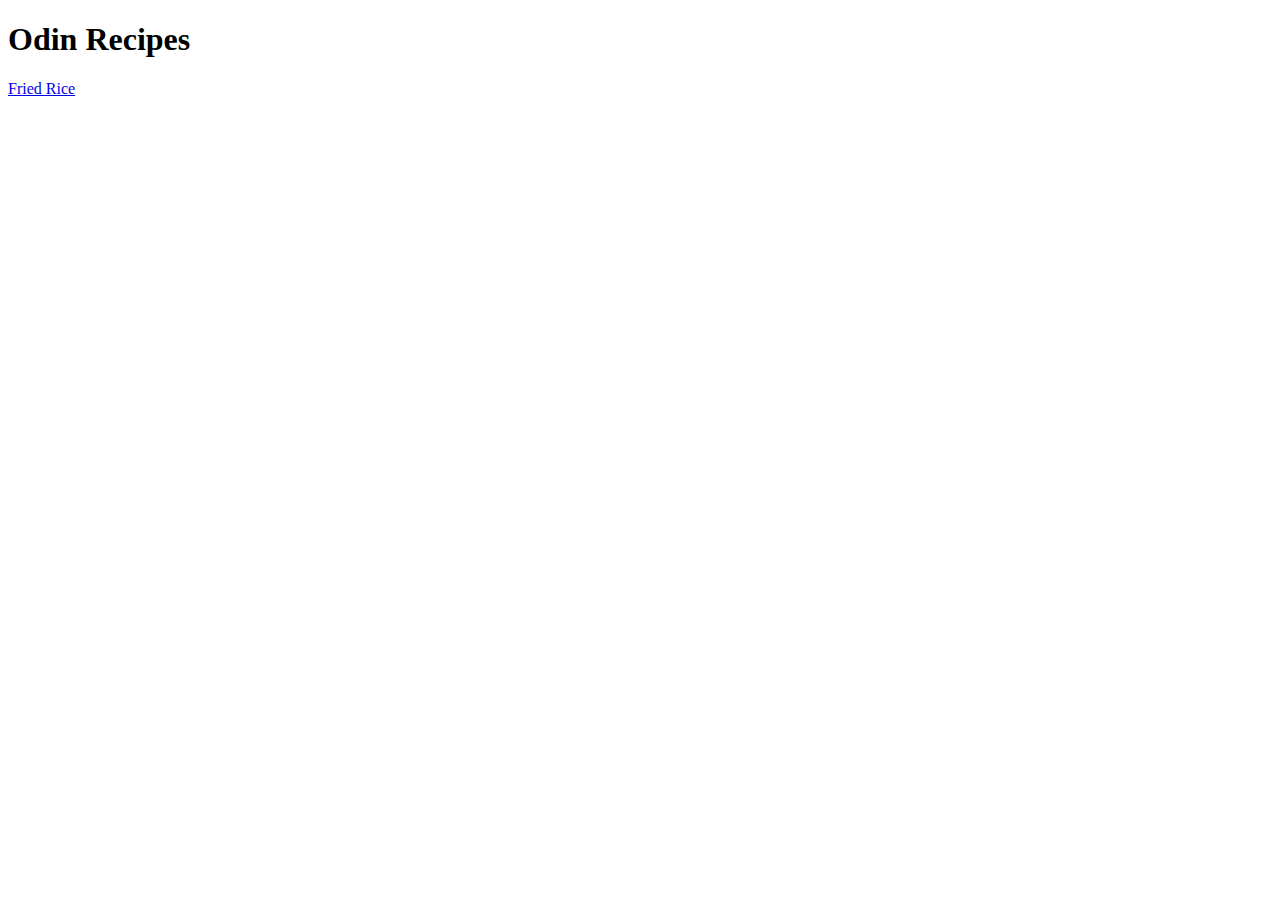
==== index.html @ 74536891 "Create Index.html and First Reicpe" ====
<!DOCTYPE html>
<html lang="en">
<head>
    <meta charset="UTF-8">
    <title>Odin Recipes</title>
</head>
<body>
    <h1>Odin Recipes</h1>
    <a href="./recipes/friedrice.html">Fried Rice</a>
    
</body>
</html>
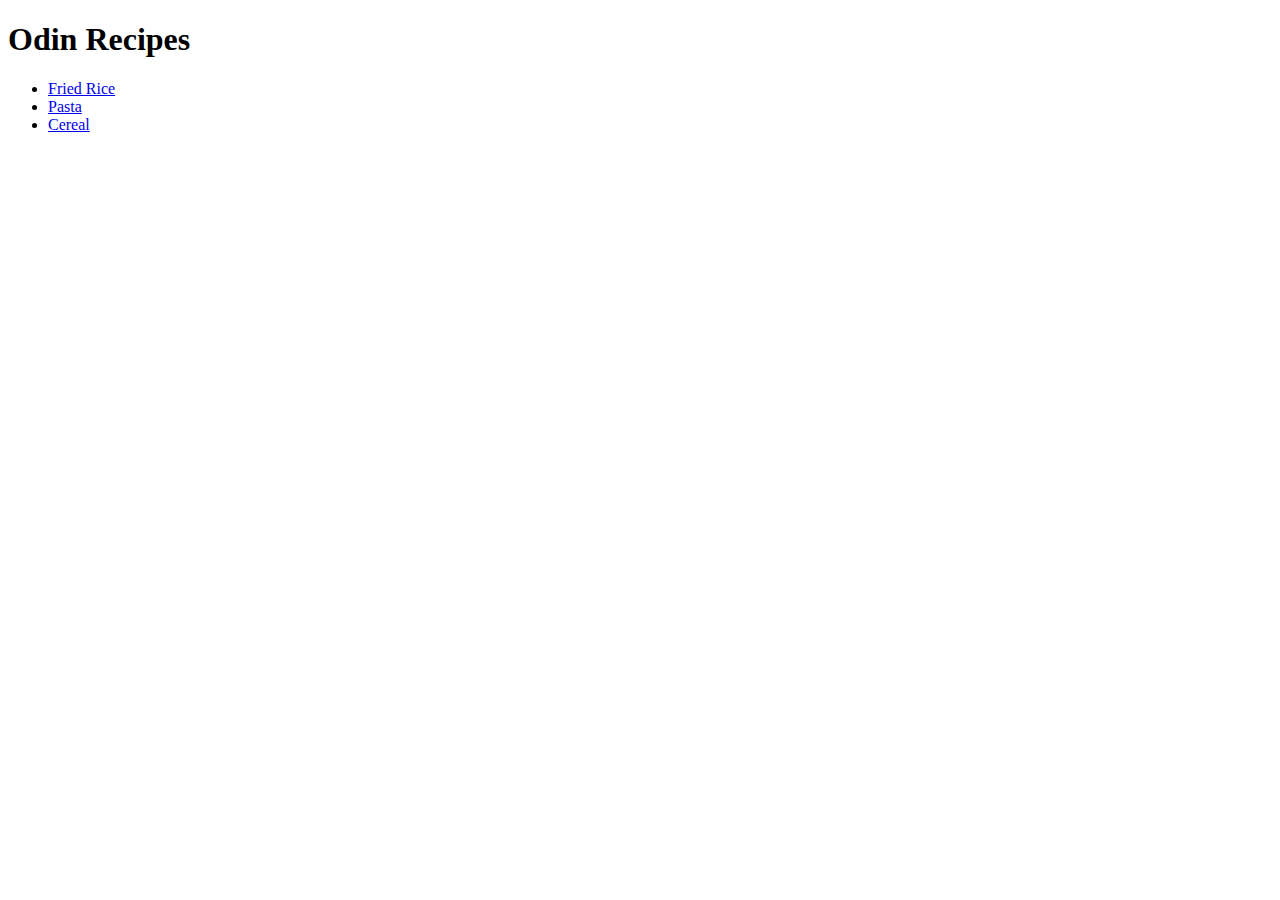
==== commit cfc46663: "Add pasta to the recipe list" ====
--- a/index.html
+++ b/index.html
@@ -6,7 +6,11 @@
 </head>
 <body>
     <h1>Odin Recipes</h1>
-    <a href="./recipes/friedrice.html">Fried Rice</a>
+    <ul>
+        <li><a href="./recipes/friedrice.html">Fried Rice</a></li>
+        <li><a href="./recipes/pasta.html">Pasta</a></li>
+        <li><a href="./reciptes/cereal.html">Cereal</a></li>
+    </ul>
     
 </body>
 </html>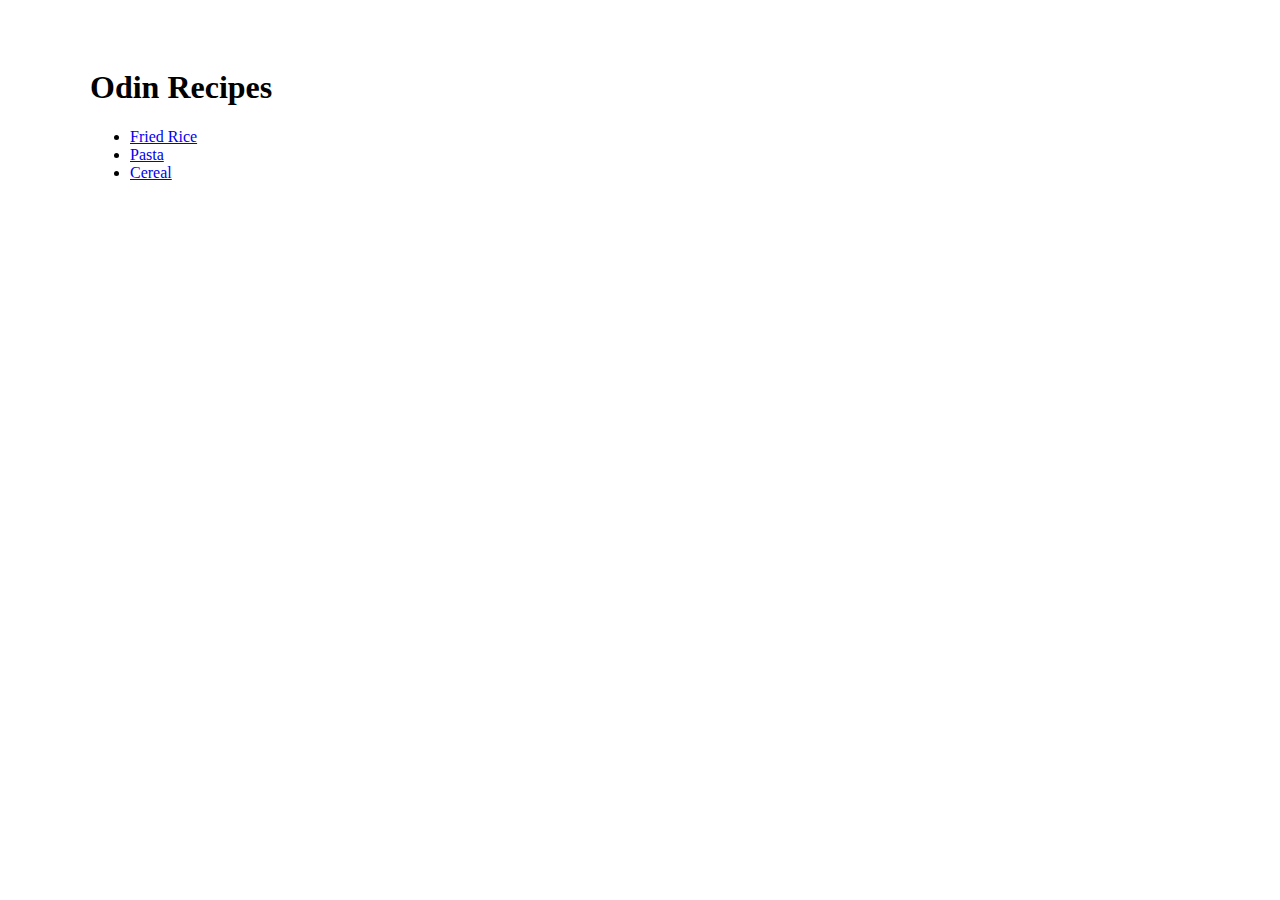
==== commit 733bcd4f: "Add basic styling to pages" ====
--- a/index.html
+++ b/index.html
@@ -2,15 +2,17 @@
 <html lang="en">
 <head>
     <meta charset="UTF-8">
+    <link rel="stylesheet" href="style.css">
     <title>Odin Recipes</title>
 </head>
-<body>
+<body class="home">
     <h1>Odin Recipes</h1>
-    <ul>
-        <li><a href="./recipes/friedrice.html">Fried Rice</a></li>
-        <li><a href="./recipes/pasta.html">Pasta</a></li>
-        <li><a href="./reciptes/cereal.html">Cereal</a></li>
-    </ul>
-    
+    <div class="recipe-list">
+        <ul>
+            <li><a href="./recipes/friedrice.html">Fried Rice</a></li>
+            <li><a href="./recipes/pasta.html">Pasta</a></li>
+            <li><a href="./recipes/cereal.html">Cereal</a></li>
+        </ul>
+    </div>    
 </body>
 </html>--- a/style.css
+++ b/style.css
@@ -0,0 +1,25 @@
+
+* {
+    font-family:Georgia, 'Times New Roman', Times, serif
+}
+
+img {
+    width:auto;
+    height: 300px;
+}
+
+.home {
+    width: 500px;
+    margin-left: 40px;
+    padding-top: 40px;
+    padding-left: 50px;
+}
+
+.recipe-list {
+    width: 300px;
+} 
+
+.recipe {
+    width: 500px;
+    padding-left: 20px;
+}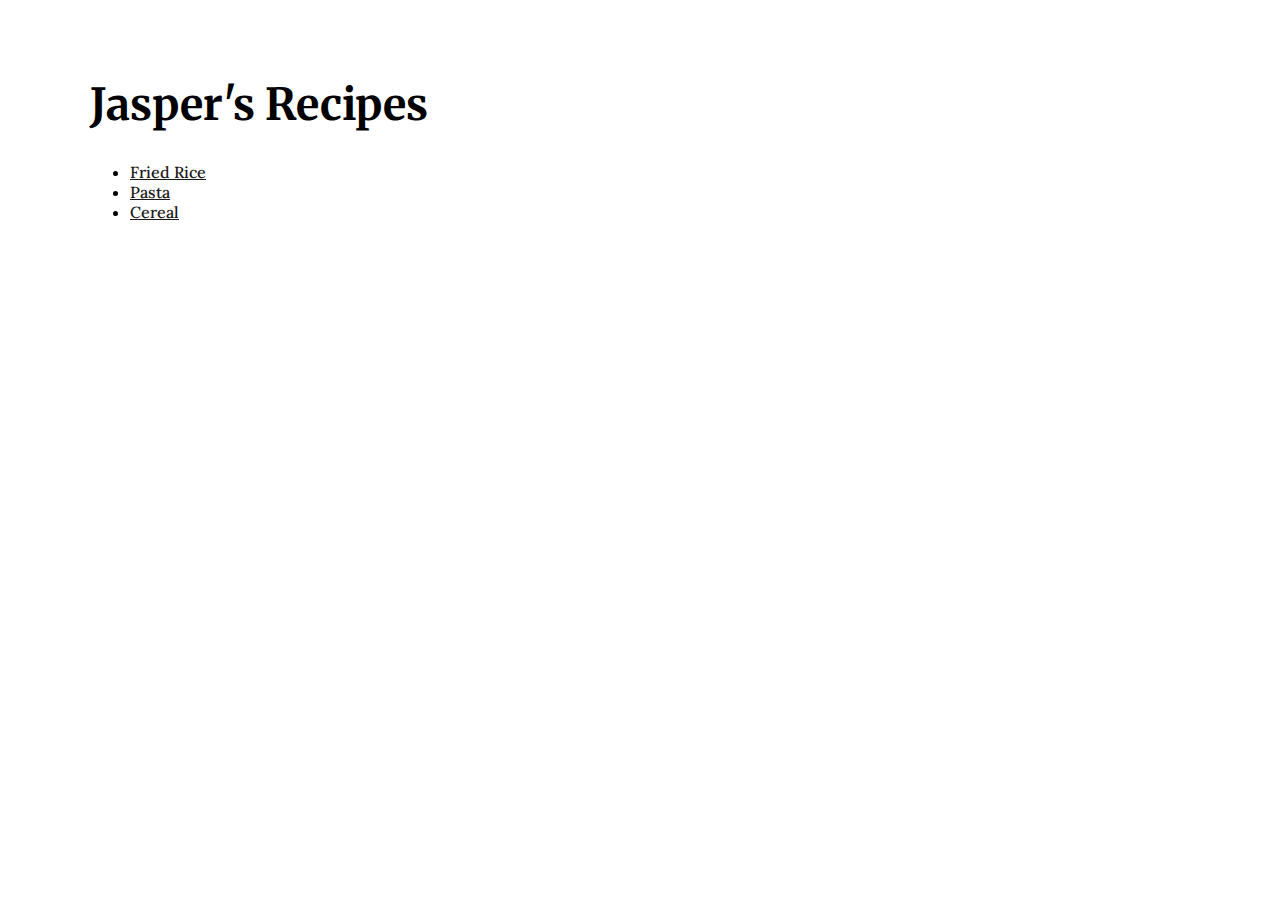
==== commit 77dbe2dc: "Change font to Merriweather and Lora" ====
--- a/index.html
+++ b/index.html
@@ -3,10 +3,10 @@
 <head>
     <meta charset="UTF-8">
     <link rel="stylesheet" href="style.css">
-    <title>Odin Recipes</title>
+    <title>jasper's recipes</title>
 </head>
 <body class="home">
-    <h1>Odin Recipes</h1>
+    <h1>Jasper's Recipes</h1>
     <div class="recipe-list">
         <ul>
             <li><a href="./recipes/friedrice.html">Fried Rice</a></li>
--- a/style.css
+++ b/style.css
@@ -1,6 +1,13 @@
+@import url('https://fonts.googleapis.com/css2?family=Lora:ital,wght@0,400;0,500;0,700;1,400&display=swap');
+@import url('https://fonts.googleapis.com/css2?family=Lora:ital,wght@0,400;0,500;0,700;1,400&family=Merriweather:wght@400;700&display=swap');
+
 
 * {
-    font-family:Georgia, 'Times New Roman', Times, serif
+    font-family: Lora, serif
+}
+
+body a {
+    color: rgb(27, 24, 24);
 }
 
 img {
@@ -15,11 +22,23 @@
     padding-left: 50px;
 }
 
+h1 {
+    font-family: Merriweather, serif;
+    font-size: 44px;
+}
+
 .recipe-list {
     width: 300px;
 } 
+.recipe-list li {
+    font-weight: 500;
+}
 
 .recipe {
     width: 500px;
     padding-left: 20px;
+}
+
+.recipe p, .recipe li {
+    font-weight: 500;
 }